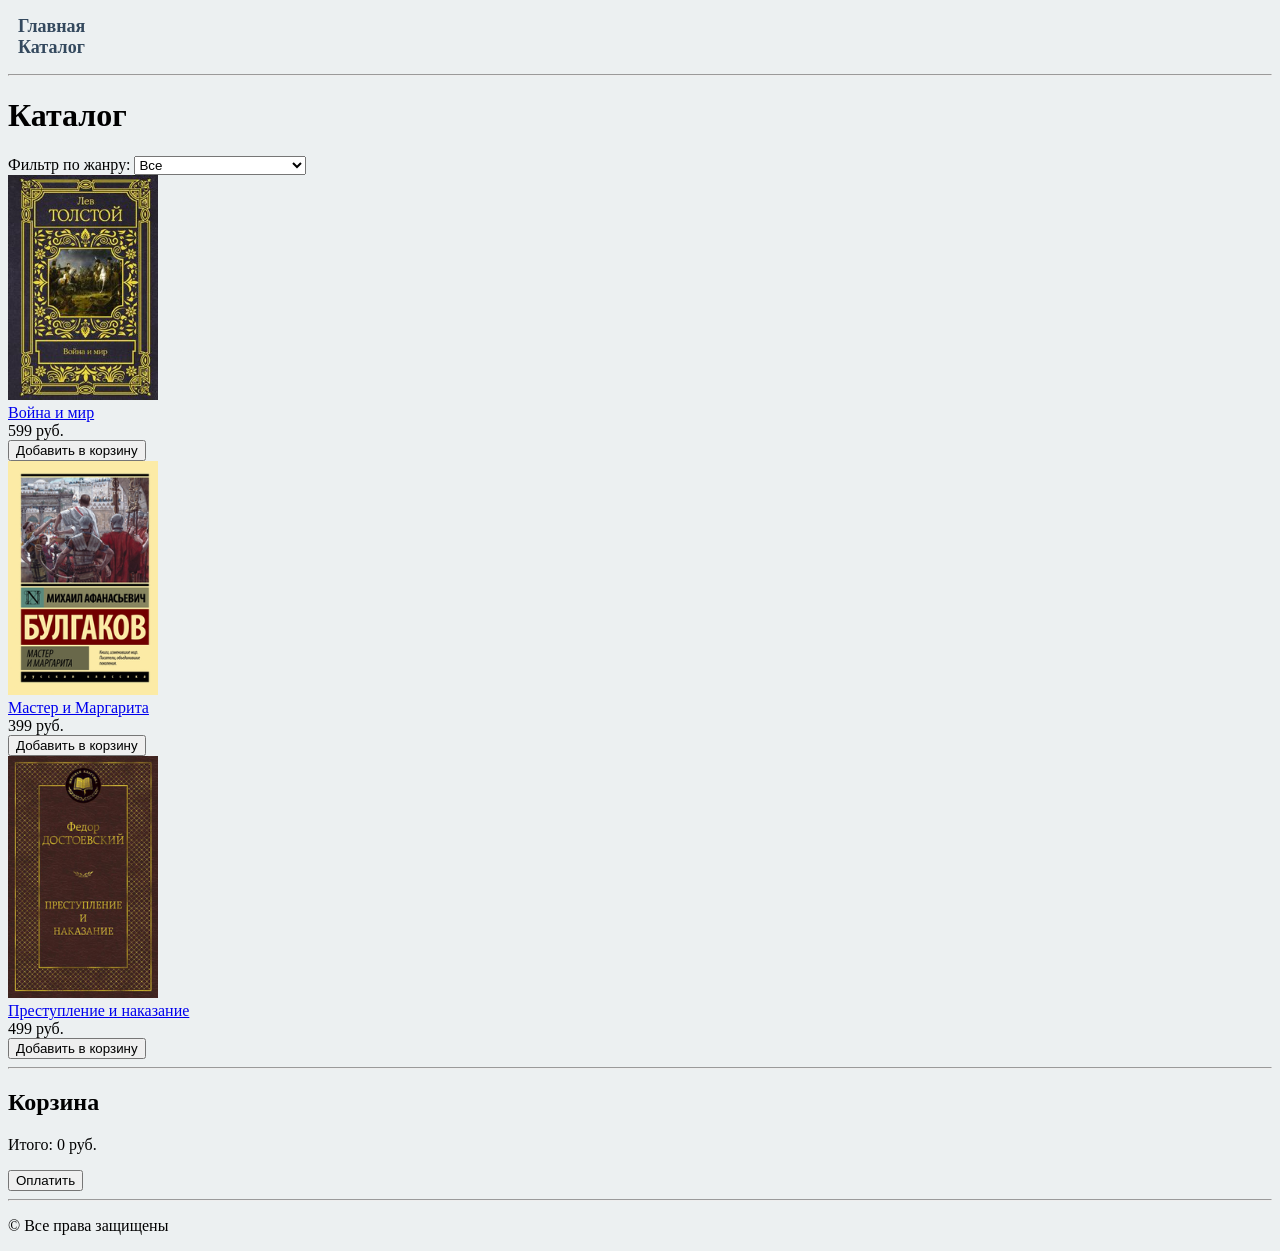
==== catalog.html @ 4ec3df38 "feat: add homework4 project copy" ====
<!DOCTYPE html>
<html lang="ru">
<head>
    <meta charset="UTF-8">
    <meta name="viewport" content="width=device-width, initial-scale=1.0">
    <title>Каталог - Книжный каталог</title>
    <link rel="stylesheet" type="text/css" href="style.css">
</head>
<body>
    <nav>
        <ul>
            <li><a href="index.html">Главная</a></li>
            <li><a href="catalog.html">Каталог</a></li>
        </ul>
    </nav>

    <hr>

    <h1>Каталог</h1>

    <label for="filter-category">Фильтр по жанру:</label>
    <select id="filter-category">
        <option value="all">Все</option>
        <option value="Роман-эпопея">Роман-эпопея</option>
        <option value="Роман">Роман</option>
        <option value="Психологический роман">Психологический роман</option>
    </select>

    <div class="product" data-name="Война и мир" data-price="599" data-category="Роман-эпопея">
        <img src="images/book1-small.jpg" alt="Война и мир" width="150">
        <br>
        <a href="book1.html">Война и мир</a>
        <br>
        <span>599 руб.</span>
        <br>
        <button class="add-to-cart">Добавить в корзину</button>
    </div>

    <div class="product" data-name="Мастер и Маргарита" data-price="399" data-category="Роман">
        <img src="images/book2-small.png" alt="Мастер и Маргарита" width="150">
        <br>
        <a href="book2.html">Мастер и Маргарита</a>
        <br>
        <span>399 руб.</span>
        <br>
        <button class="add-to-cart">Добавить в корзину</button>
    </div>

    <div class="product" data-name="Преступление и наказание" data-price="499" data-category="Психологический роман">
        <img src="images/book3-small.png" alt="Преступление и наказание" width="150">
        <br>
        <a href="book3.html">Преступление и наказание</a>
        <br>
        <span>499 руб.</span>
        <br>
        <button class="add-to-cart">Добавить в корзину</button>
    </div>

    <hr>

    <h2>Корзина</h2>
    <ul id="cart-items"></ul>
    <p id="cart-total">Итого: 0 руб.</p>
    <button id="pay-btn">Оплатить</button>

    <hr>

    <p>&copy; Все права защищены</p>

    <script src="script.js"></script>
</body>
</html>
---- style.css ----
body {
    background-color: rgb(236, 240, 241);
}

nav ul {
    list-style-type: none;
    padding: 0;
}

nav ul li a {
    color: rgb(52, 73, 94);
    font-size: 18px;
    font-weight: bold;
    text-decoration: none;
    padding: 10px;
}

.product-heading {
    color: black;
    font-size: 18px;
    font-weight: 400;
    background-color: rgb(189, 195, 199);
    padding: 10px;
}

.product-brief {
    color: rgb(44, 62, 80);
    font-size: 14px;
    font-style: italic;
    line-height: 16px;
}

.product-detailed {
    color: rgb(52, 73, 94);
    font-size: 16px;
    font-weight: 400;
    line-height: 24px;
    text-align: left;
}

.product-characteristics {
    color: rgb(41, 128, 185);
    font-size: 15px;
    font-weight: 500;
    line-height: 22px;
    list-style-image: url('data:image/svg+xml;utf8,<svg xmlns="http://www.w3.org/2000/svg" width="12" height="12"><circle cx="6" cy="6" r="5" fill="green"/></svg>');
}
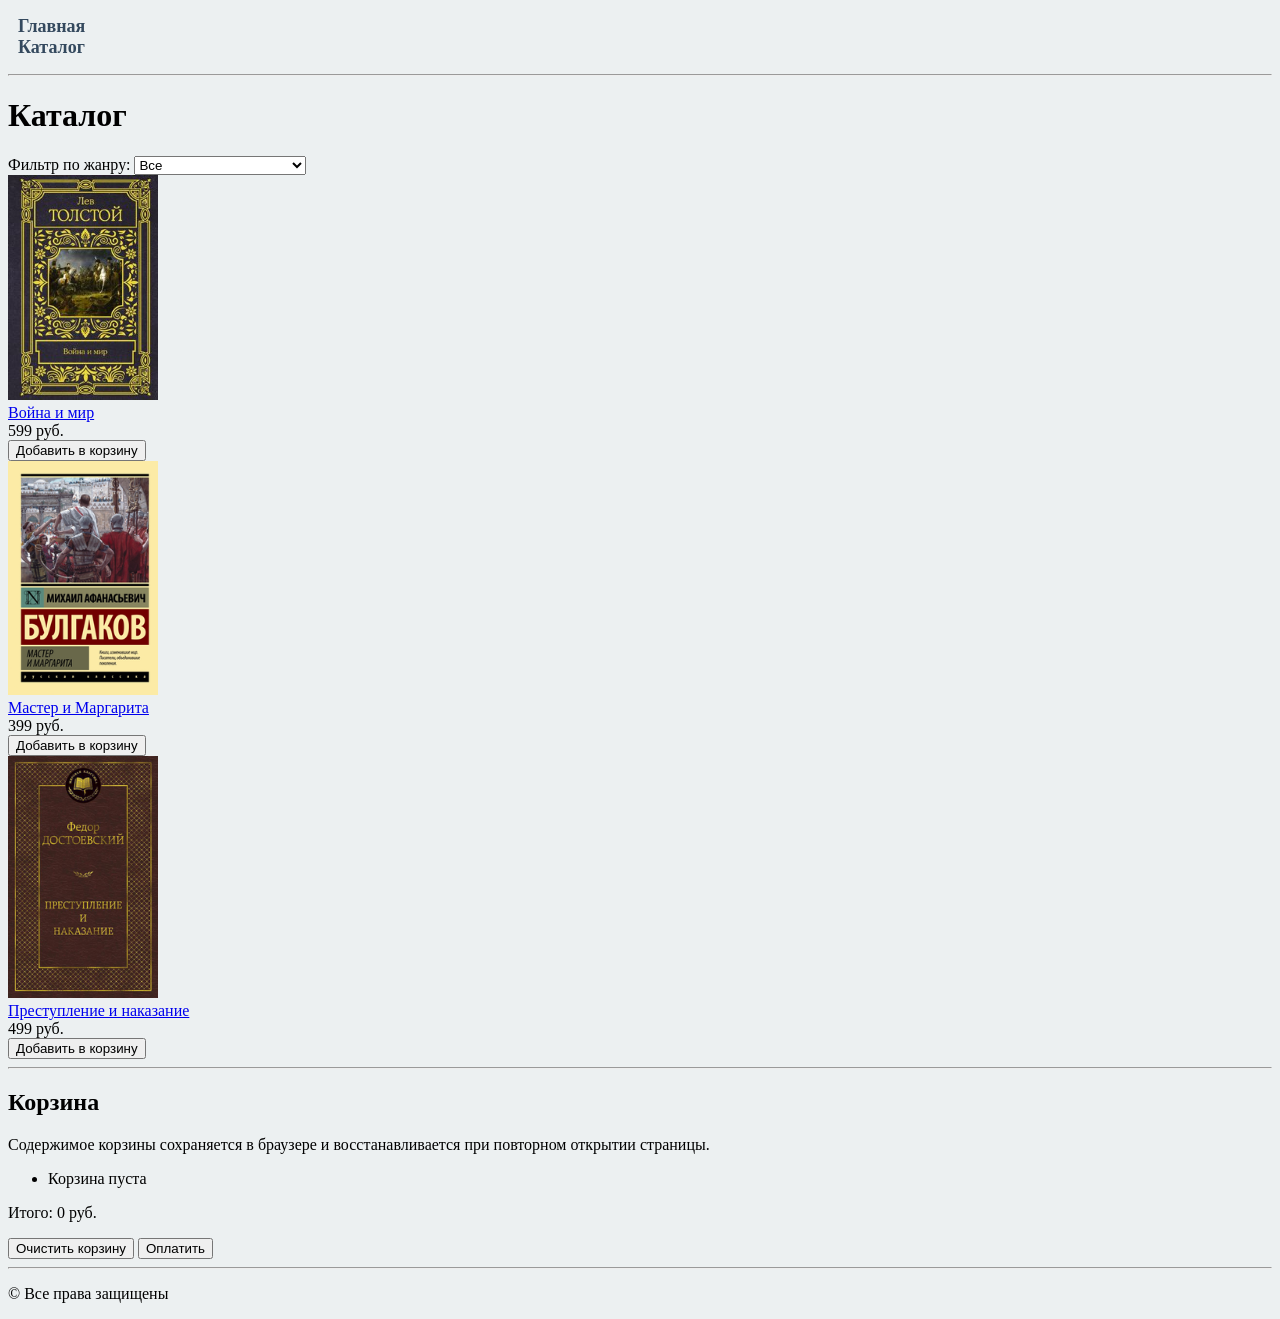
==== commit 2d50e8b2: "feat: add localStorage cart persistence" ====
--- a/catalog.html
+++ b/catalog.html
@@ -59,8 +59,10 @@
     <hr>
 
     <h2>Корзина</h2>
+    <p>Содержимое корзины сохраняется в браузере и восстанавливается при повторном открытии страницы.</p>
     <ul id="cart-items"></ul>
     <p id="cart-total">Итого: 0 руб.</p>
+    <button id="clear-cart-btn" type="button">Очистить корзину</button>
     <button id="pay-btn">Оплатить</button>
 
     <hr>
